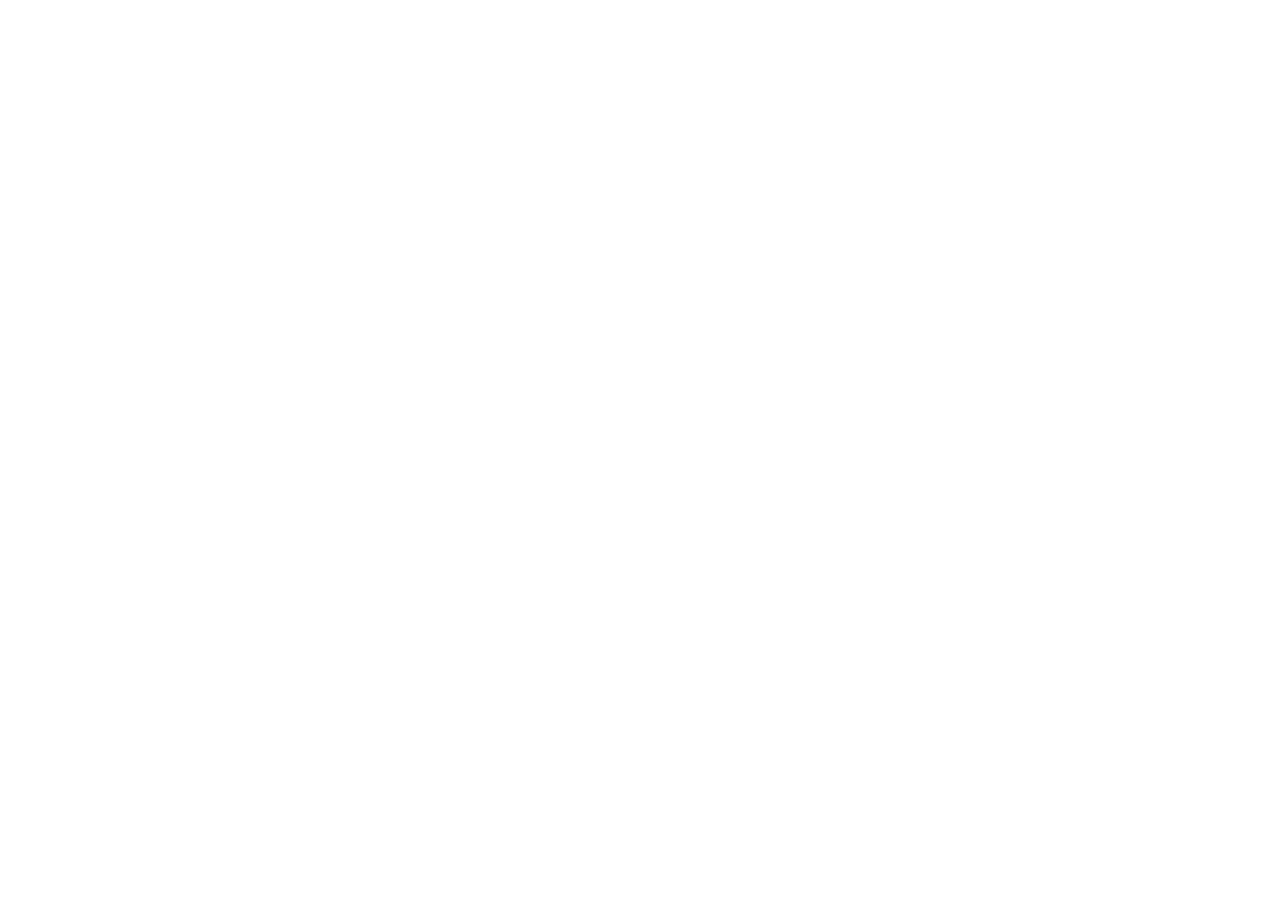
==== index.html @ 3f425226 "Nuevo Trabajo" ====
<!DOCTYPE html>
<html lang="es">
<head>
    <meta charset="UTF-8">
    <meta http-equiv="X-UA-Compatible" content="IE=edge">
    <meta name="viewport" content="width=device-width, initial-scale=1.0">
    <title>Playlist</title>
</head>
<body>

    
</body>
</html>
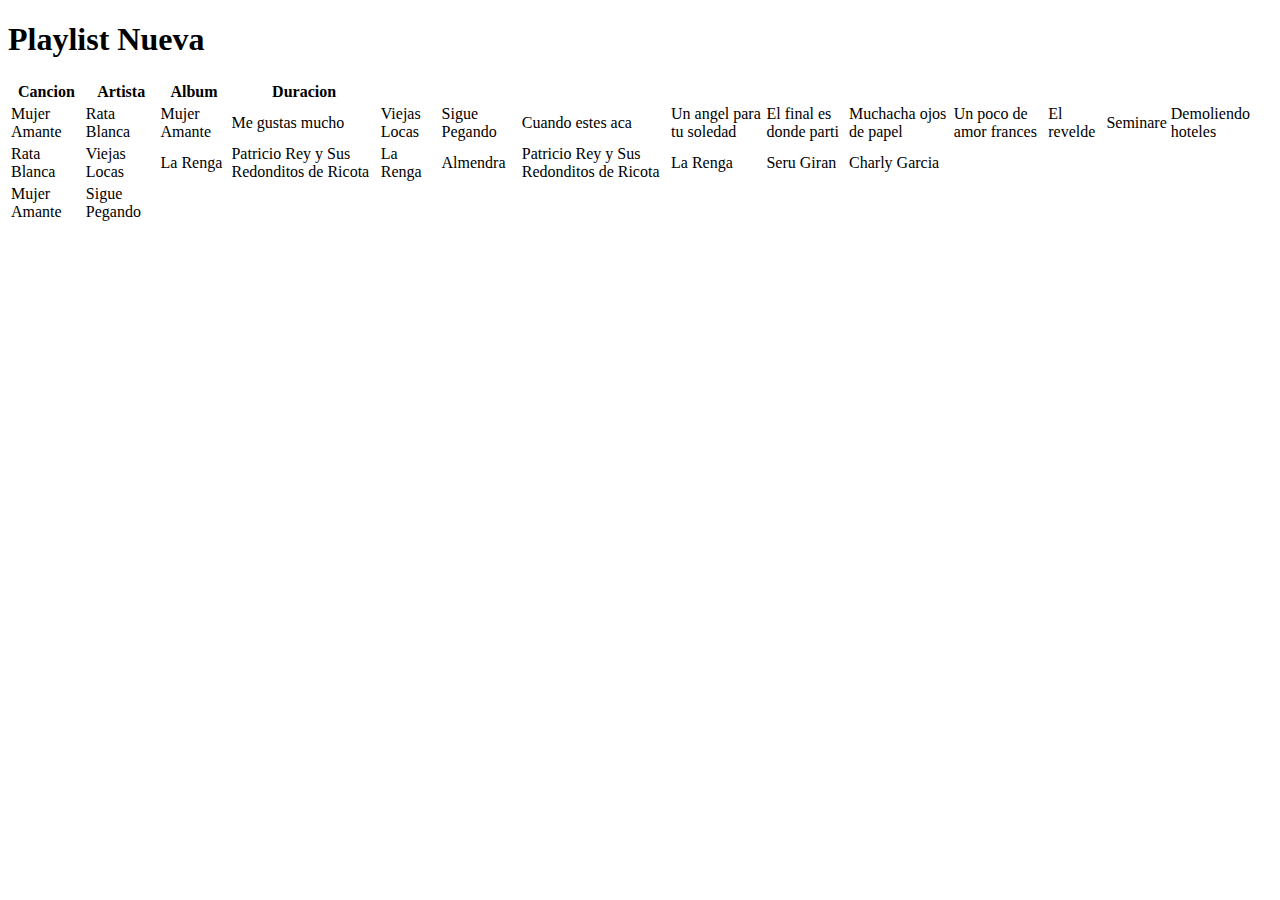
==== commit af8a11bb: "Playlist" ====
--- a/index.html
+++ b/index.html
@@ -7,7 +7,60 @@
     <title>Playlist</title>
 </head>
 <body>
+<h1>Playlist Nueva</h1>
+<!--ENCABEZADO DE LA PAGINA-->
+<header>
 
+</header>
+<!--PARTE PRINCIPAL DE LA PAGINA-->
+<main>
+<!--TABLA DE LAS CANCIONES-->
+<table>
+    <tr>
+        <th>Cancion</th>
+        <th>Artista</th>
+        <th>Album</th>
+        <th>Duracion</th>
+    </tr>
+<tr>
+    <td>Mujer Amante</td>
+    <td>Rata Blanca</td>
+    <td>Mujer Amante</td>
+    <td>Me gustas mucho</td>
+    <td>Viejas Locas</td>
+    <td>Sigue Pegando</td>
+    <td>Cuando estes aca</td>
+    <td>Un angel para tu soledad</td>
+    <td>El final es donde parti</td>
+    <td>Muchacha ojos de papel</td>
+    <td>Un poco de amor frances</td>
+    <td>El revelde</td>
+    <td>Seminare</td>
+    <td>Demoliendo hoteles</td>
+</tr>
+<tr>
+    <td>Rata Blanca</td>
+    <td>Viejas Locas</td>
+    <td>La Renga</td>
+    <td>Patricio Rey y Sus Redonditos de Ricota</td>
+    <td>La Renga</td>
+    <td>Almendra</td>
+    <td>Patricio Rey y Sus Redonditos de Ricota</td>
+    <td>La Renga</td>
+    <td>Seru Giran</td>
+    <td>Charly Garcia</td>
+</tr>
+<tr>
+    <td>Mujer Amante</td>
+    <td>Sigue Pegando</td>
+    <td></td>
+</tr>
+</table>
+</main>
+<!--LOS PIES (PATAS)-->
+<footer>
+
+</footer>
     
 </body>
 </html>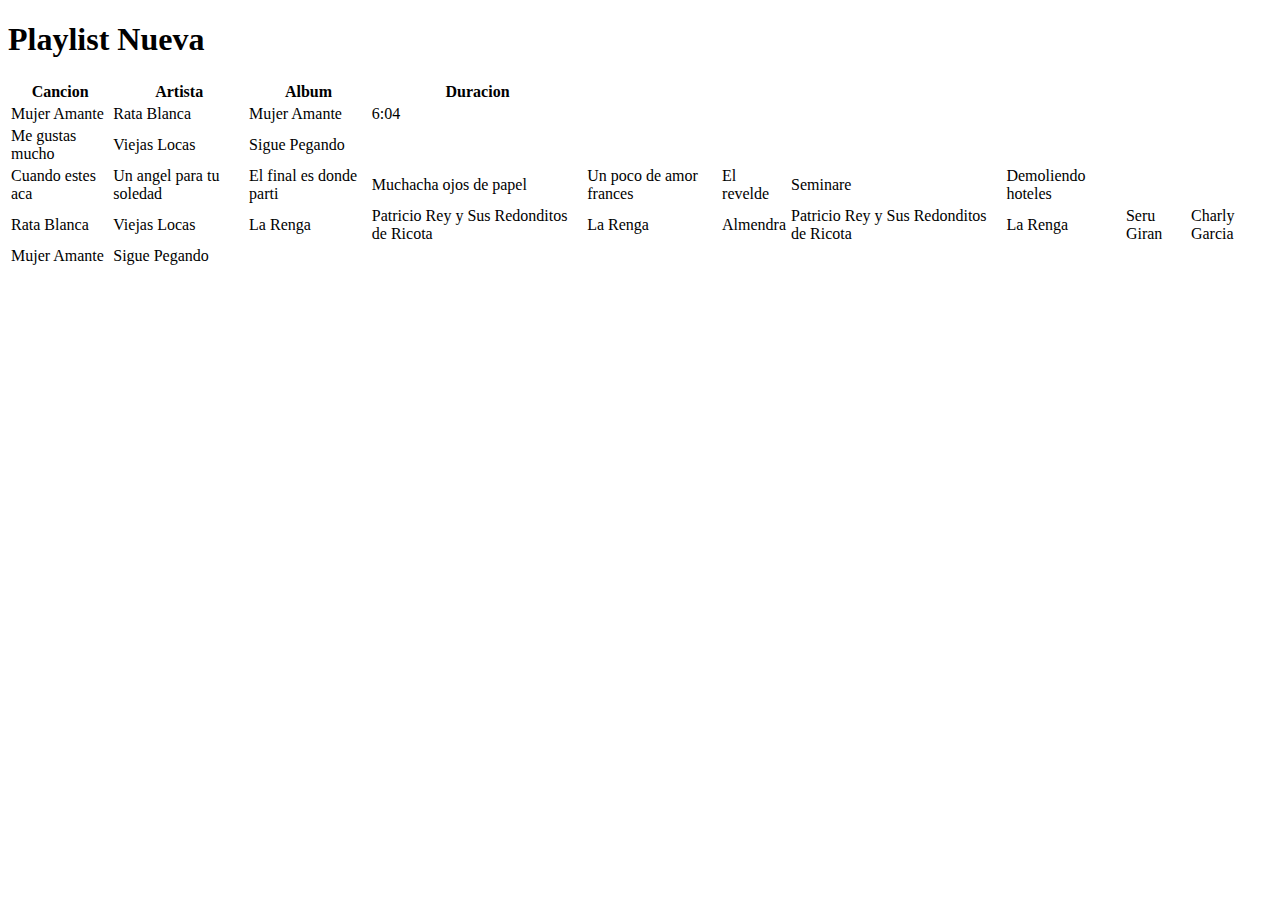
==== commit 19443bb1: "Playlist" ====
--- a/index.html
+++ b/index.html
@@ -22,13 +22,18 @@
         <th>Album</th>
         <th>Duracion</th>
     </tr>
-<tr>
-    <td>Mujer Amante</td>
-    <td>Rata Blanca</td>
-    <td>Mujer Amante</td>
+    <tr>
+        <td>Mujer Amante</td>
+        <td>Rata Blanca</td>
+        <td>Mujer Amante</td>
+        <td>6:04</td>
+    </tr>
+    <tr>
     <td>Me gustas mucho</td>
     <td>Viejas Locas</td>
     <td>Sigue Pegando</td>
+    </tr>
+<tr>
     <td>Cuando estes aca</td>
     <td>Un angel para tu soledad</td>
     <td>El final es donde parti</td>
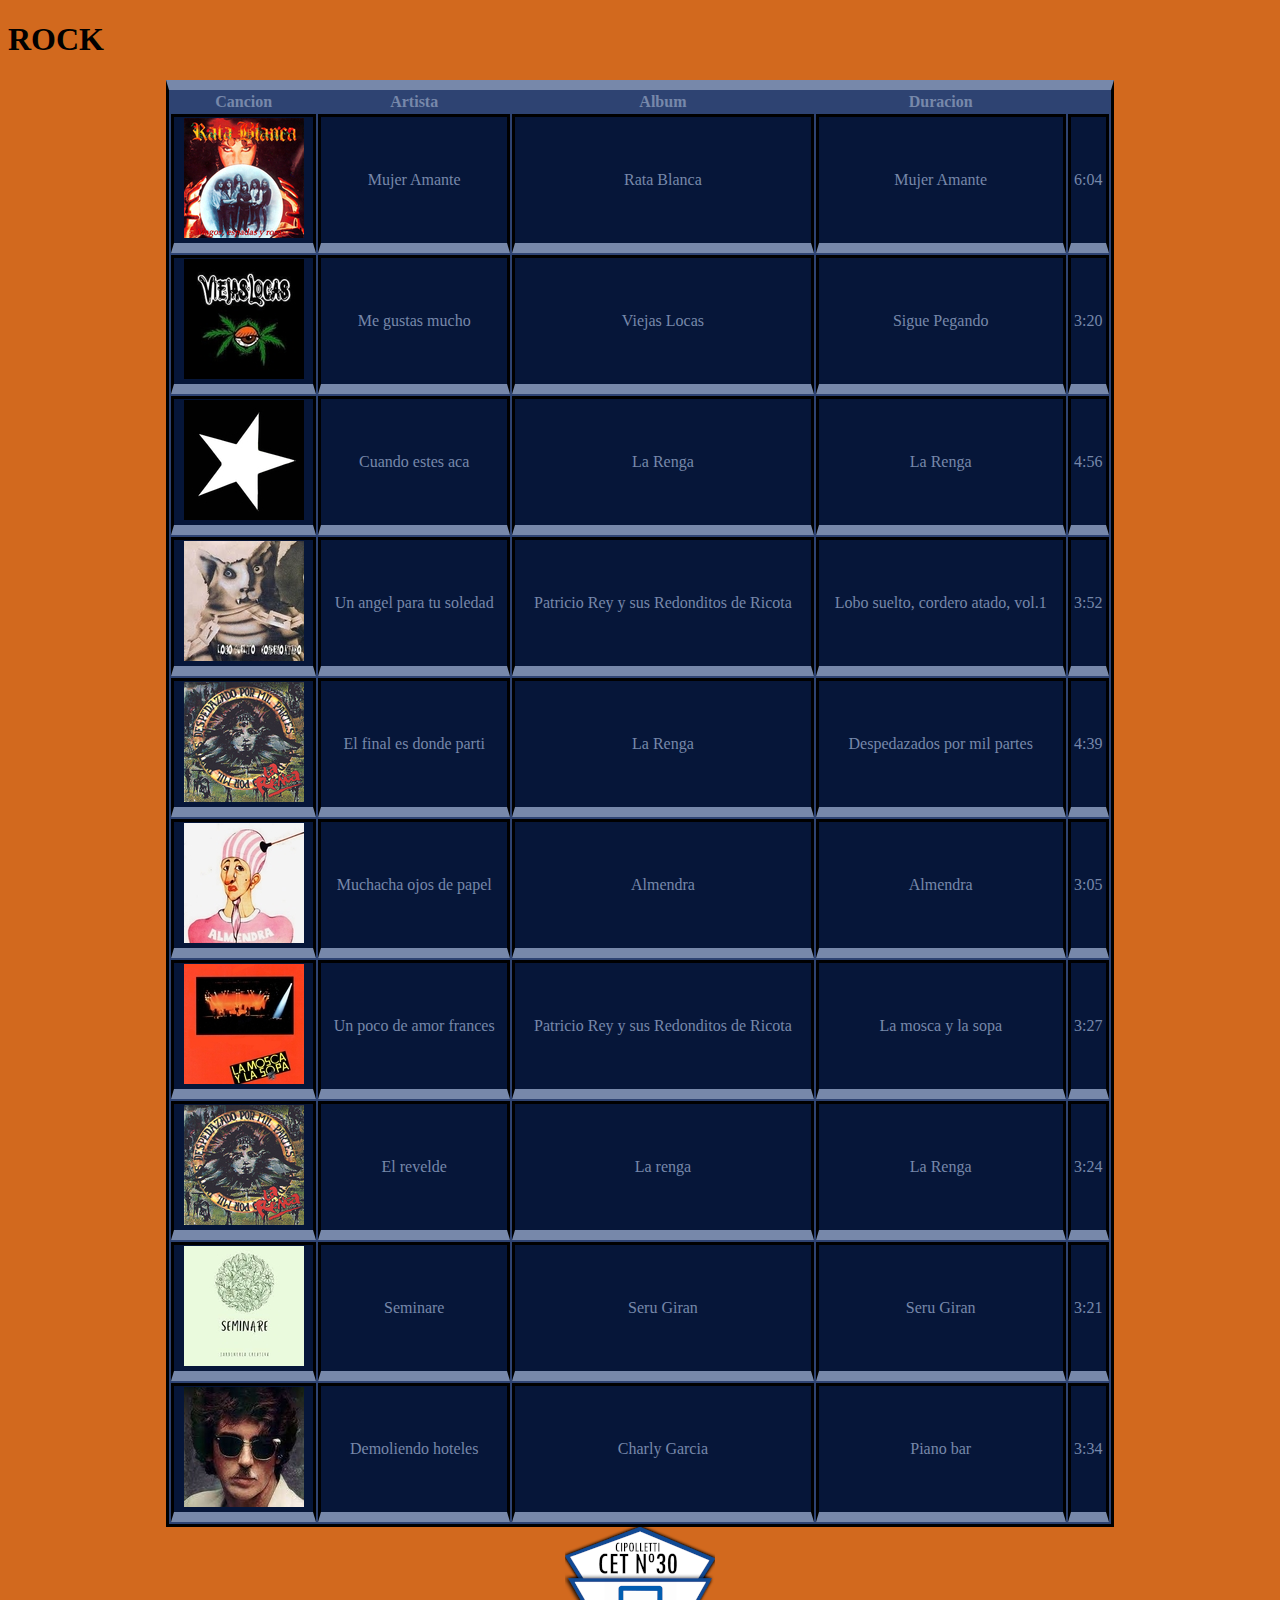
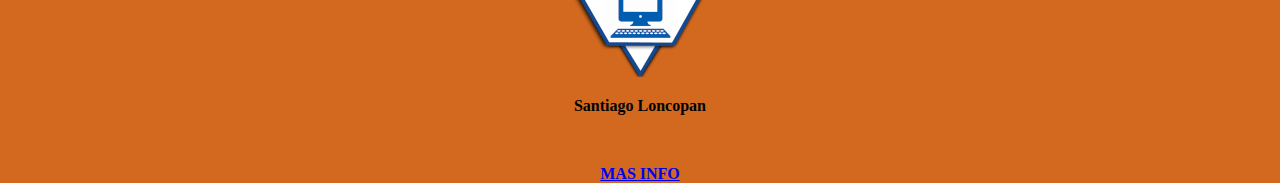
==== commit ce87b20b: "boca mi buen amigo" ====
--- a/index.html
+++ b/index.html
@@ -5,12 +5,12 @@
     <meta http-equiv="X-UA-Compatible" content="IE=edge">
     <meta name="viewport" content="width=device-width, initial-scale=1.0">
     <title>Playlist</title>
+    <link rel="stylesheet" href="CSS/ESTILO.css">
 </head>
 <body>
-<h1>Playlist Nueva</h1>
+<h1>ROCK</h1>
 <!--ENCABEZADO DE LA PAGINA-->
 <header>
-
 </header>
 <!--PARTE PRINCIPAL DE LA PAGINA-->
 <main>
@@ -23,48 +23,83 @@
         <th>Duracion</th>
     </tr>
     <tr>
+        <td><img src="/assets/img/mujer amante_Easy-Resize.com.jpg"></td>
         <td>Mujer Amante</td>
         <td>Rata Blanca</td>
         <td>Mujer Amante</td>
         <td>6:04</td>
     </tr>
     <tr>
+        <td><img src="/assets/img/me gustas mucho_Easy-Resize.com.jpg"></td>
     <td>Me gustas mucho</td>
     <td>Viejas Locas</td>
     <td>Sigue Pegando</td>
+    <td>3:20</td>
     </tr>
-<tr>
-    <td>Cuando estes aca</td>
-    <td>Un angel para tu soledad</td>
-    <td>El final es donde parti</td>
-    <td>Muchacha ojos de papel</td>
-    <td>Un poco de amor frances</td>
-    <td>El revelde</td>
-    <td>Seminare</td>
-    <td>Demoliendo hoteles</td>
-</tr>
-<tr>
-    <td>Rata Blanca</td>
-    <td>Viejas Locas</td>
-    <td>La Renga</td>
-    <td>Patricio Rey y Sus Redonditos de Ricota</td>
-    <td>La Renga</td>
-    <td>Almendra</td>
-    <td>Patricio Rey y Sus Redonditos de Ricota</td>
-    <td>La Renga</td>
-    <td>Seru Giran</td>
-    <td>Charly Garcia</td>
-</tr>
-<tr>
-    <td>Mujer Amante</td>
-    <td>Sigue Pegando</td>
-    <td></td>
-</tr>
+    <tr>
+        <td><img src="/assets/img/cuando estes aca_Easy-Resize.com.jpg"></td>
+        <td>Cuando estes aca</td>
+        <td>La Renga</td>
+        <td>La Renga</td>
+        <td>4:56</td>
+    </tr>
+    <tr>
+        <td><img src="/assets/img/un angel para tu soledad_Editada.jpg"></td>
+        <td>Un angel para tu soledad</td>
+        <td>Patricio Rey y sus Redonditos de Ricota</td>
+        <td>Lobo suelto, cordero atado, vol.1</td>
+        <td>3:52</td>
+    </tr>
+    <tr>
+        <td><img src="/assets/img/el final es donde parti_Easy-Resize.com.jpg" alt="foto de portada"></td>
+        <td>El final es donde parti</td>
+        <td>La Renga</td>
+        <td>Despedazados por mil partes</td>
+        <td>4:39</td>
+    </tr>
+    <tr>
+        <td><img src="/assets/img/muchacha ojos de papel_Easy-Resize.com.jpg" alt="foto de portada"></td>
+        <td>Muchacha ojos de papel</td>
+        <td>Almendra</td>
+        <td>Almendra</td>
+        <td>3:05</td>
+    </tr>
+    <tr>
+        <td><img src="/assets/img/un poco de amor frances_Easy-Resize.com.jpg" alt="foto de portada"></td>
+        <td>Un poco de amor frances</td>
+        <td>Patricio Rey y sus Redonditos de Ricota</td>
+        <td>La mosca y la sopa</td>
+        <td>3:27</td>
+    </tr>
+    <tr>
+        <td><img src="/assets/img/el final es donde parti_Easy-Resize.com.jpg" alt="foto de portada"></td>
+        <td>El revelde</td>
+        <td>La renga</td>
+        <td>La Renga</td>
+        <td>3:24</td>
+    </tr>
+    <tr>
+        <td><img src="assets/img/seminare_Easy-Resize.com.jpg" alt="foto de portada"></td>
+        <td>Seminare</td>
+        <td>Seru Giran</td>
+        <td>Seru Giran</td>
+        <td>3:21</td>
+    </tr>
+    <tr>
+        <td><img src="/assets/img/demoliendo hoteles_Easy-Resize.com.jpg" alt="foto de portada"></td>
+        <td>Demoliendo hoteles</td>
+        <td>Charly Garcia</td>
+        <td>Piano bar</td>
+        <td>3:34</td>
+    </tr>
 </table>
 </main>
 <!--LOS PIES (PATAS)-->
 <footer>
-
+    <img src="/assets/img/logo-trans-150.png">
+    <p><b>Santiago Loncopan</b></p>
+    <br>
+    <p><a href="https://www.google.com/search?client=firefox-b-e&q=boca+5+river+0" target=""><b>MAS INFO</b></a><p>
 </footer>
     
 </body>
--- a/CSS/ESTILO.css
+++ b/CSS/ESTILO.css
@@ -0,0 +1,31 @@
+/* HEADER */
+
+
+/* MAIN*/
+table {
+    background-color: #2E4372;
+    color: #7788AA;
+    width: 75%;
+    border-color: black;
+    border-top: 10px;
+    border-style: solid;
+}
+td {
+    background-color: #061639;
+    border-color: black;
+    border-bottom: 10px;
+    border-style: solid;
+    text-align: center;
+}
+body {
+    background-color: chocolate;
+}
+main {
+    display: flex;
+    justify-content: center;
+}
+/* FOOTER */
+footer{
+    text-align: center;
+    height: 150px;
+}
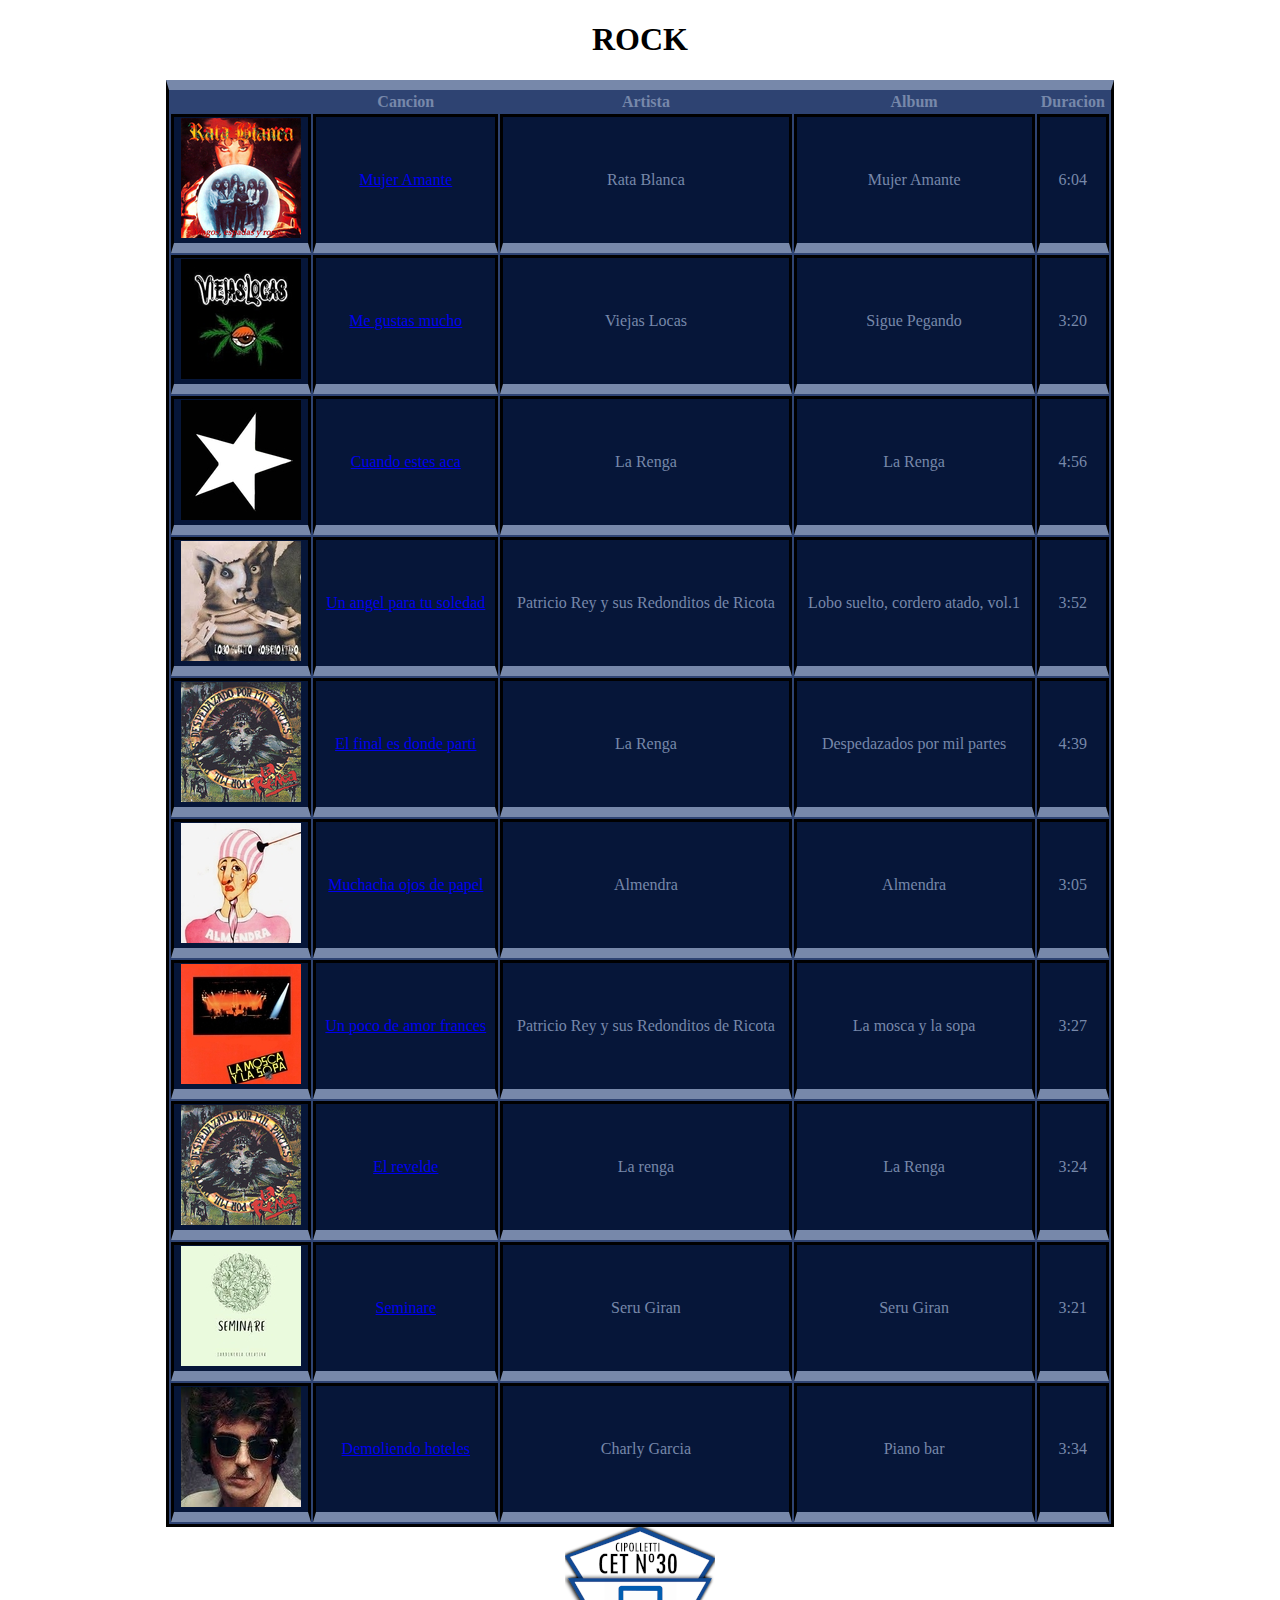
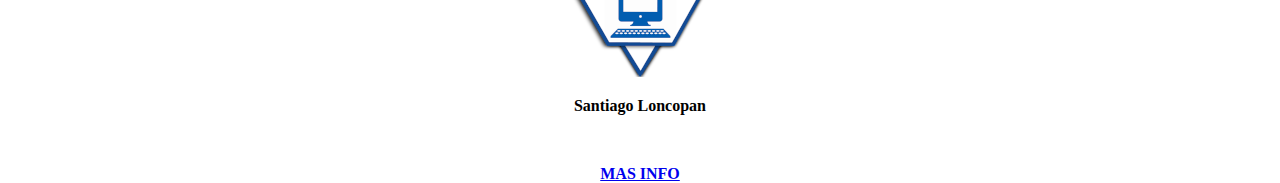
==== commit fbc9820c: "boca yo te amo" ====
--- a/index.html
+++ b/index.html
@@ -17,6 +17,7 @@
 <!--TABLA DE LAS CANCIONES-->
 <table>
     <tr>
+        <th></th>
         <th>Cancion</th>
         <th>Artista</th>
         <th>Album</th>
@@ -24,75 +25,76 @@
     </tr>
     <tr>
         <td><img src="/assets/img/mujer amante_Easy-Resize.com.jpg"></td>
-        <td>Mujer Amante</td>
+        <td><a href="/canciones/cancion1.html">Mujer Amante</a></td>
         <td>Rata Blanca</td>
         <td>Mujer Amante</td>
         <td>6:04</td>
     </tr>
     <tr>
         <td><img src="/assets/img/me gustas mucho_Easy-Resize.com.jpg"></td>
-    <td>Me gustas mucho</td>
+    <td><a href="/canciones/cancion2.html">Me gustas mucho</a></td>
     <td>Viejas Locas</td>
     <td>Sigue Pegando</td>
     <td>3:20</td>
     </tr>
     <tr>
         <td><img src="/assets/img/cuando estes aca_Easy-Resize.com.jpg"></td>
-        <td>Cuando estes aca</td>
+        <td><a href="/canciones/cancion3.html">Cuando estes aca</a></td>
         <td>La Renga</td>
         <td>La Renga</td>
         <td>4:56</td>
     </tr>
     <tr>
         <td><img src="/assets/img/un angel para tu soledad_Editada.jpg"></td>
-        <td>Un angel para tu soledad</td>
+        <td><a href="/canciones/cancion4.html">Un angel para tu soledad</a></td>
         <td>Patricio Rey y sus Redonditos de Ricota</td>
         <td>Lobo suelto, cordero atado, vol.1</td>
         <td>3:52</td>
     </tr>
     <tr>
         <td><img src="/assets/img/el final es donde parti_Easy-Resize.com.jpg" alt="foto de portada"></td>
-        <td>El final es donde parti</td>
+        <td><a href="/canciones/cancion5.html">El final es donde parti</a></td>
         <td>La Renga</td>
         <td>Despedazados por mil partes</td>
         <td>4:39</td>
     </tr>
     <tr>
         <td><img src="/assets/img/muchacha ojos de papel_Easy-Resize.com.jpg" alt="foto de portada"></td>
-        <td>Muchacha ojos de papel</td>
+        <td><a href="/canciones/cancion6.html">Muchacha ojos de papel</a></td>
         <td>Almendra</td>
         <td>Almendra</td>
         <td>3:05</td>
     </tr>
     <tr>
         <td><img src="/assets/img/un poco de amor frances_Easy-Resize.com.jpg" alt="foto de portada"></td>
-        <td>Un poco de amor frances</td>
+        <td><a href="/canciones/cancion7.html">Un poco de amor frances</a></td>
         <td>Patricio Rey y sus Redonditos de Ricota</td>
         <td>La mosca y la sopa</td>
         <td>3:27</td>
     </tr>
     <tr>
         <td><img src="/assets/img/el final es donde parti_Easy-Resize.com.jpg" alt="foto de portada"></td>
-        <td>El revelde</td>
+        <td><a href="/canciones/cancion8.html">El revelde</a></td>
         <td>La renga</td>
         <td>La Renga</td>
         <td>3:24</td>
     </tr>
     <tr>
         <td><img src="assets/img/seminare_Easy-Resize.com.jpg" alt="foto de portada"></td>
-        <td>Seminare</td>
+        <td><a href="/canciones/cancion9.html">Seminare</a></td>
         <td>Seru Giran</td>
         <td>Seru Giran</td>
         <td>3:21</td>
     </tr>
     <tr>
         <td><img src="/assets/img/demoliendo hoteles_Easy-Resize.com.jpg" alt="foto de portada"></td>
-        <td>Demoliendo hoteles</td>
+        <td><a href="/canciones/cancion10.html">Demoliendo hoteles</a></td>
         <td>Charly Garcia</td>
         <td>Piano bar</td>
         <td>3:34</td>
     </tr>
 </table>
+
 </main>
 <!--LOS PIES (PATAS)-->
 <footer>
--- a/CSS/ESTILO.css
+++ b/CSS/ESTILO.css
@@ -2,6 +2,9 @@
 
 
 /* MAIN*/
+p { 
+text-align: center;
+}
 table {
     background-color: #2E4372;
     color: #7788AA;
@@ -18,11 +21,16 @@
     text-align: center;
 }
 body {
-    background-color: chocolate;
+    background-color: white;
 }
 main {
     display: flex;
     justify-content: center;
+    flex-direction: column;
+    align-items: center;
+}
+h1 {
+    text-align: center;
 }
 /* FOOTER */
 footer{
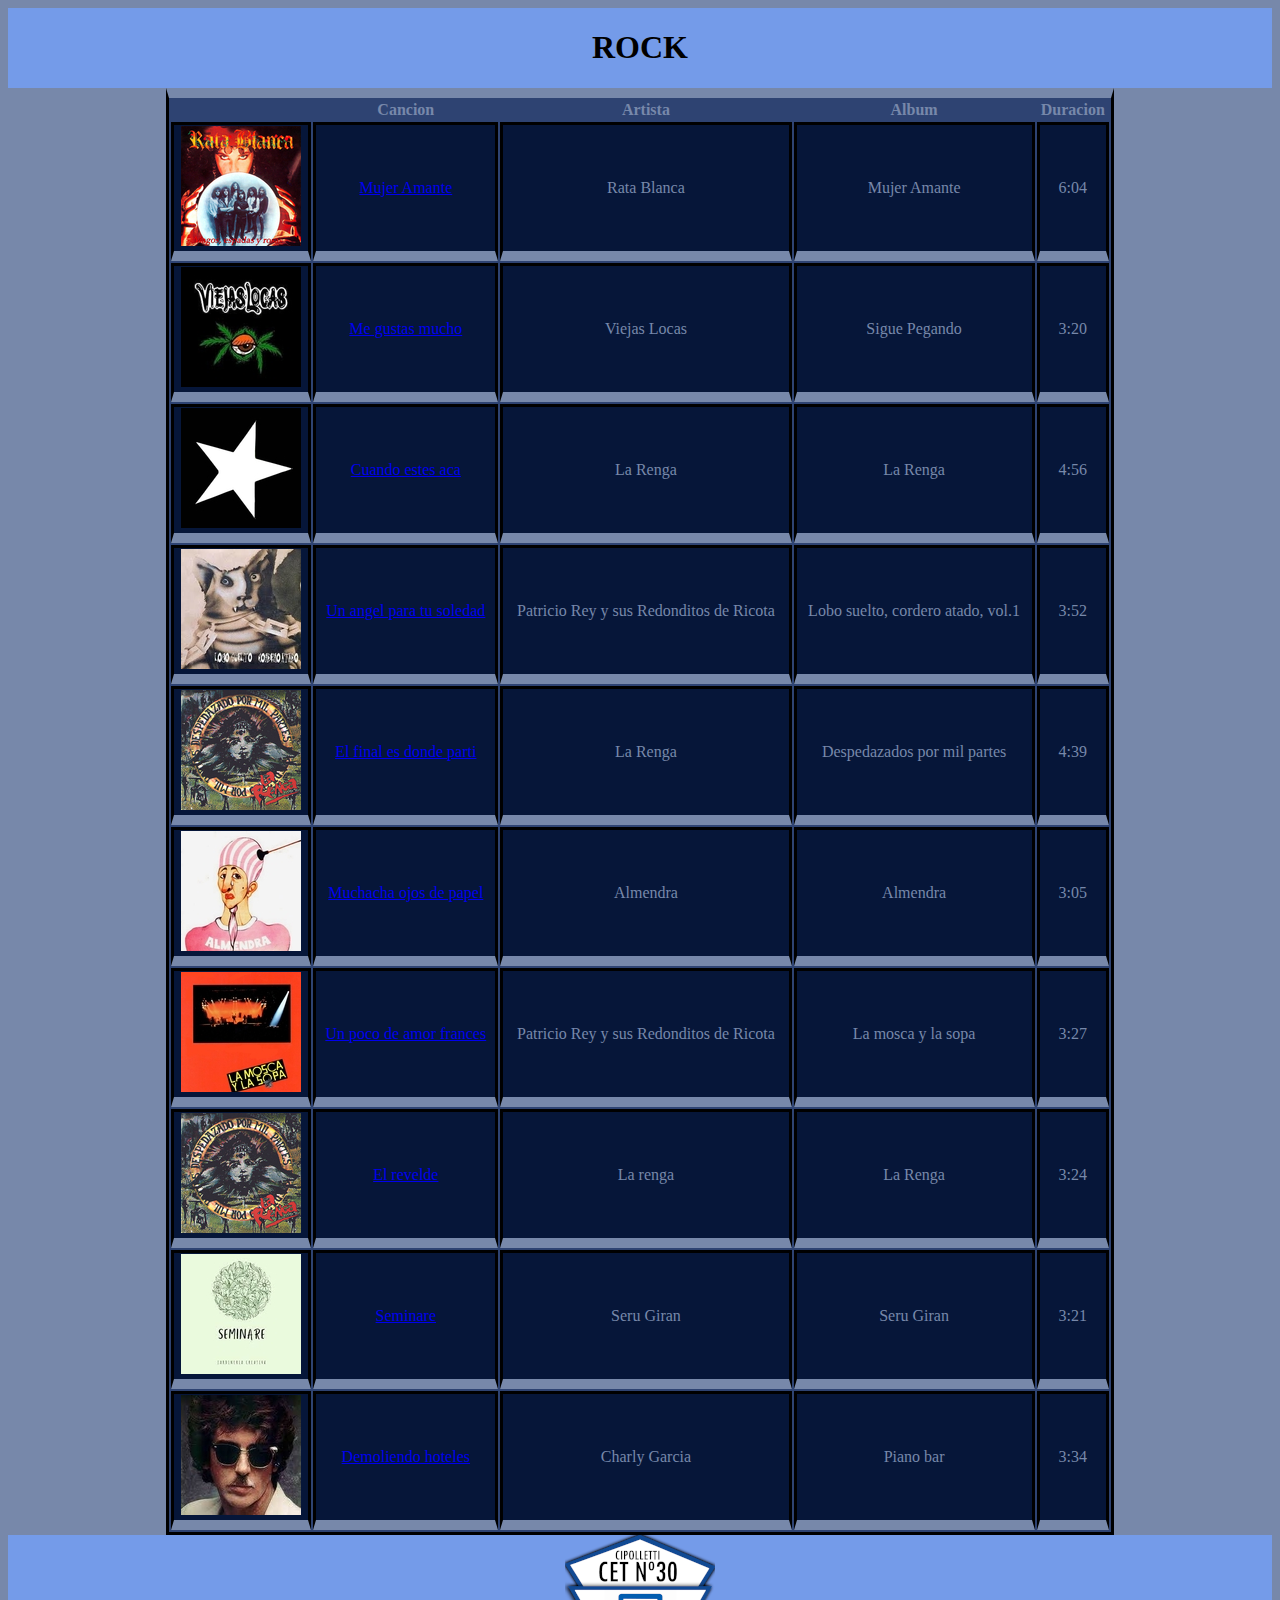
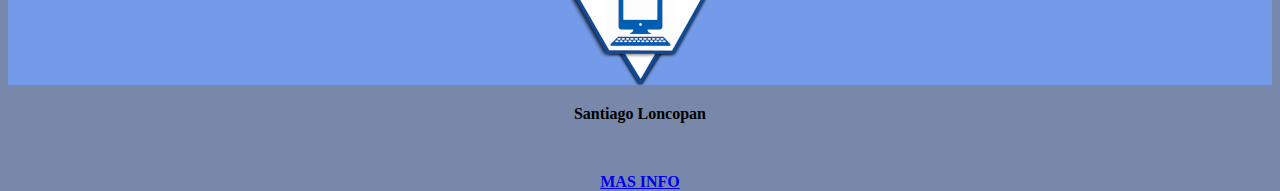
==== commit 52cafd8e: "boca el amor de my life" ====
--- a/index.html
+++ b/index.html
@@ -8,9 +8,9 @@
     <link rel="stylesheet" href="CSS/ESTILO.css">
 </head>
 <body>
-<h1>ROCK</h1>
 <!--ENCABEZADO DE LA PAGINA-->
 <header>
+    <h1>ROCK</h1>
 </header>
 <!--PARTE PRINCIPAL DE LA PAGINA-->
 <main>
--- a/CSS/ESTILO.css
+++ b/CSS/ESTILO.css
@@ -1,5 +1,11 @@
 /* HEADER */
-
+header {
+    display: flex;
+    justify-content: center;
+    flex-direction: column;
+    align-items: center;
+    background-color: #749be9;
+}
 
 /* MAIN*/
 p { 
@@ -22,6 +28,11 @@
 }
 body {
     background-color: white;
+    background-image: url(https://img.freepik.com/vector-gratis/fondo-escritorio-flores-vector-lindo_53876-136877.jpg?size=626&ext=jpg&ga=GA1.2.1378465921.1638662400);
+    background-repeat: no-repeat;
+    background-size: cover;
+    background-color: #7788AA;
+    background-attachment: fixed;
 }
 main {
     display: flex;
@@ -32,8 +43,13 @@
 h1 {
     text-align: center;
 }
+p {
+    color: black;
+}
 /* FOOTER */
 footer{
     text-align: center;
     height: 150px;
+    background-color: #749be9;
 }
+
